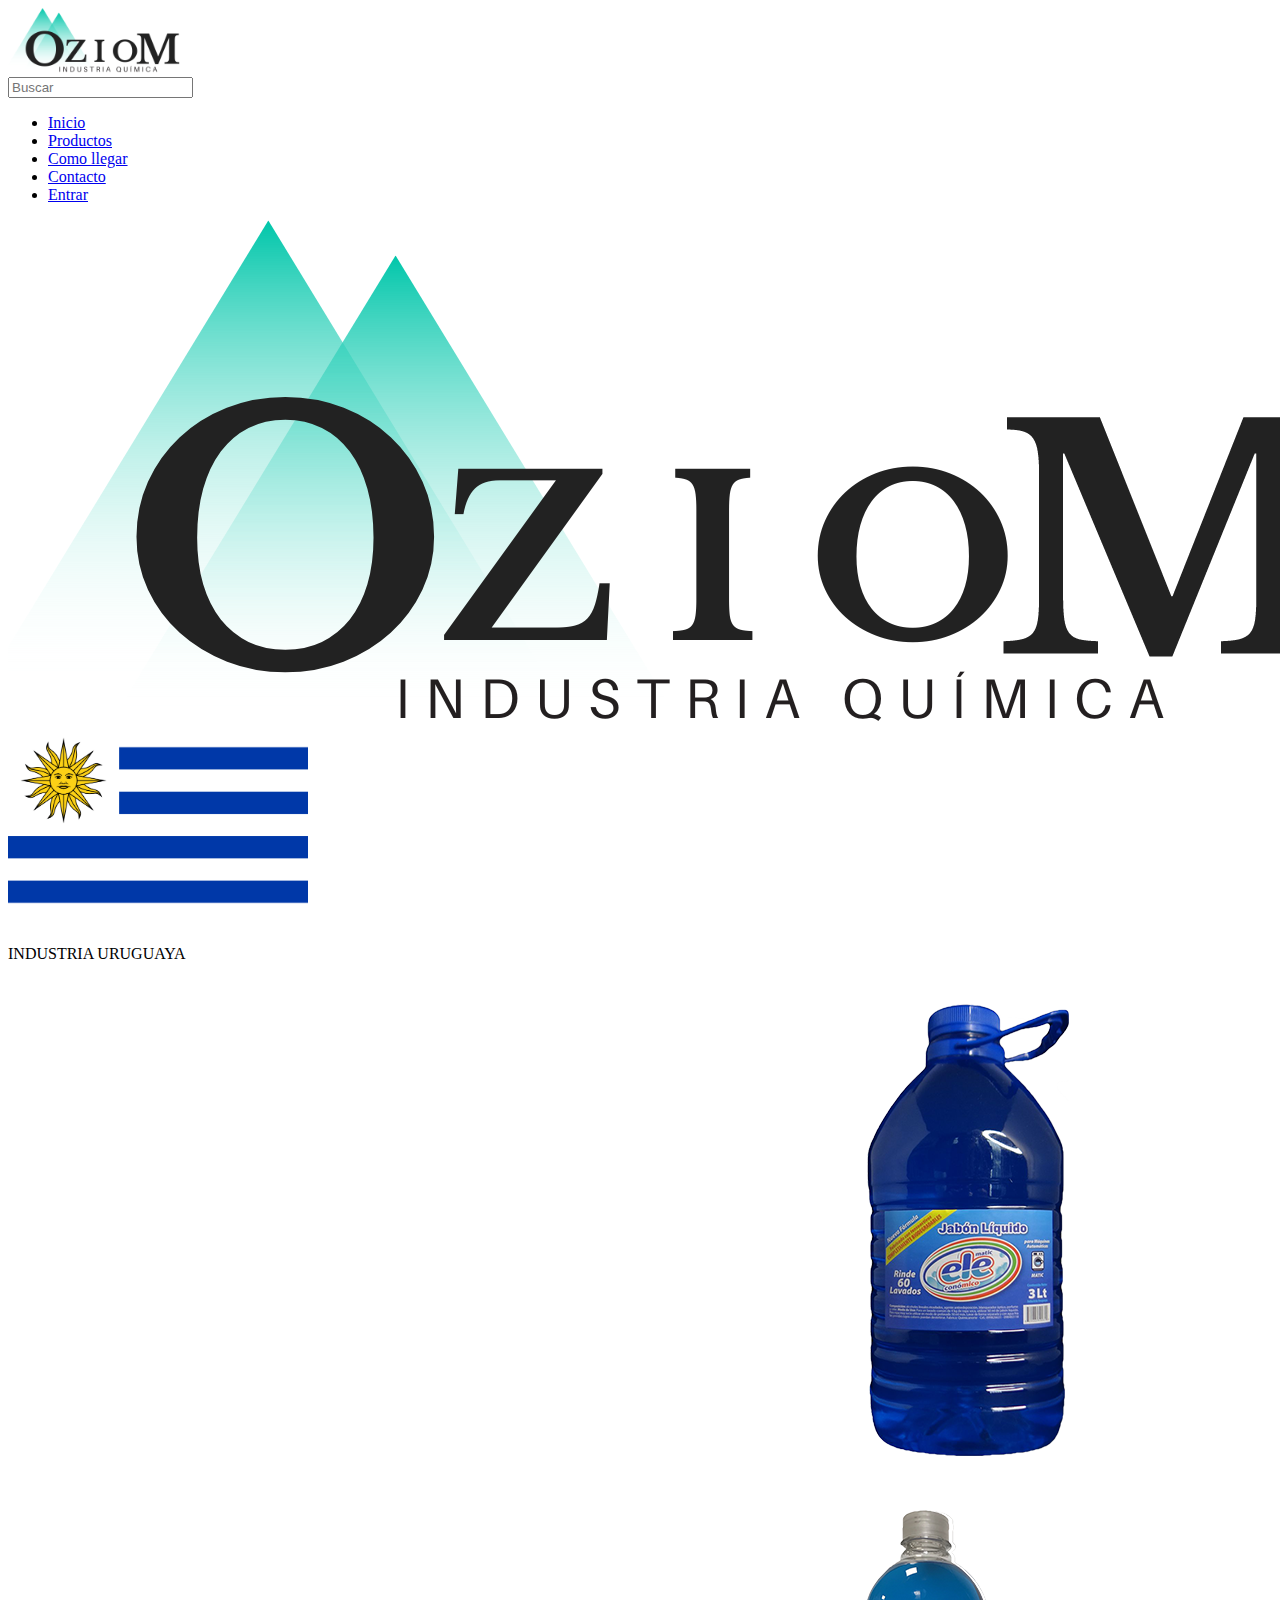
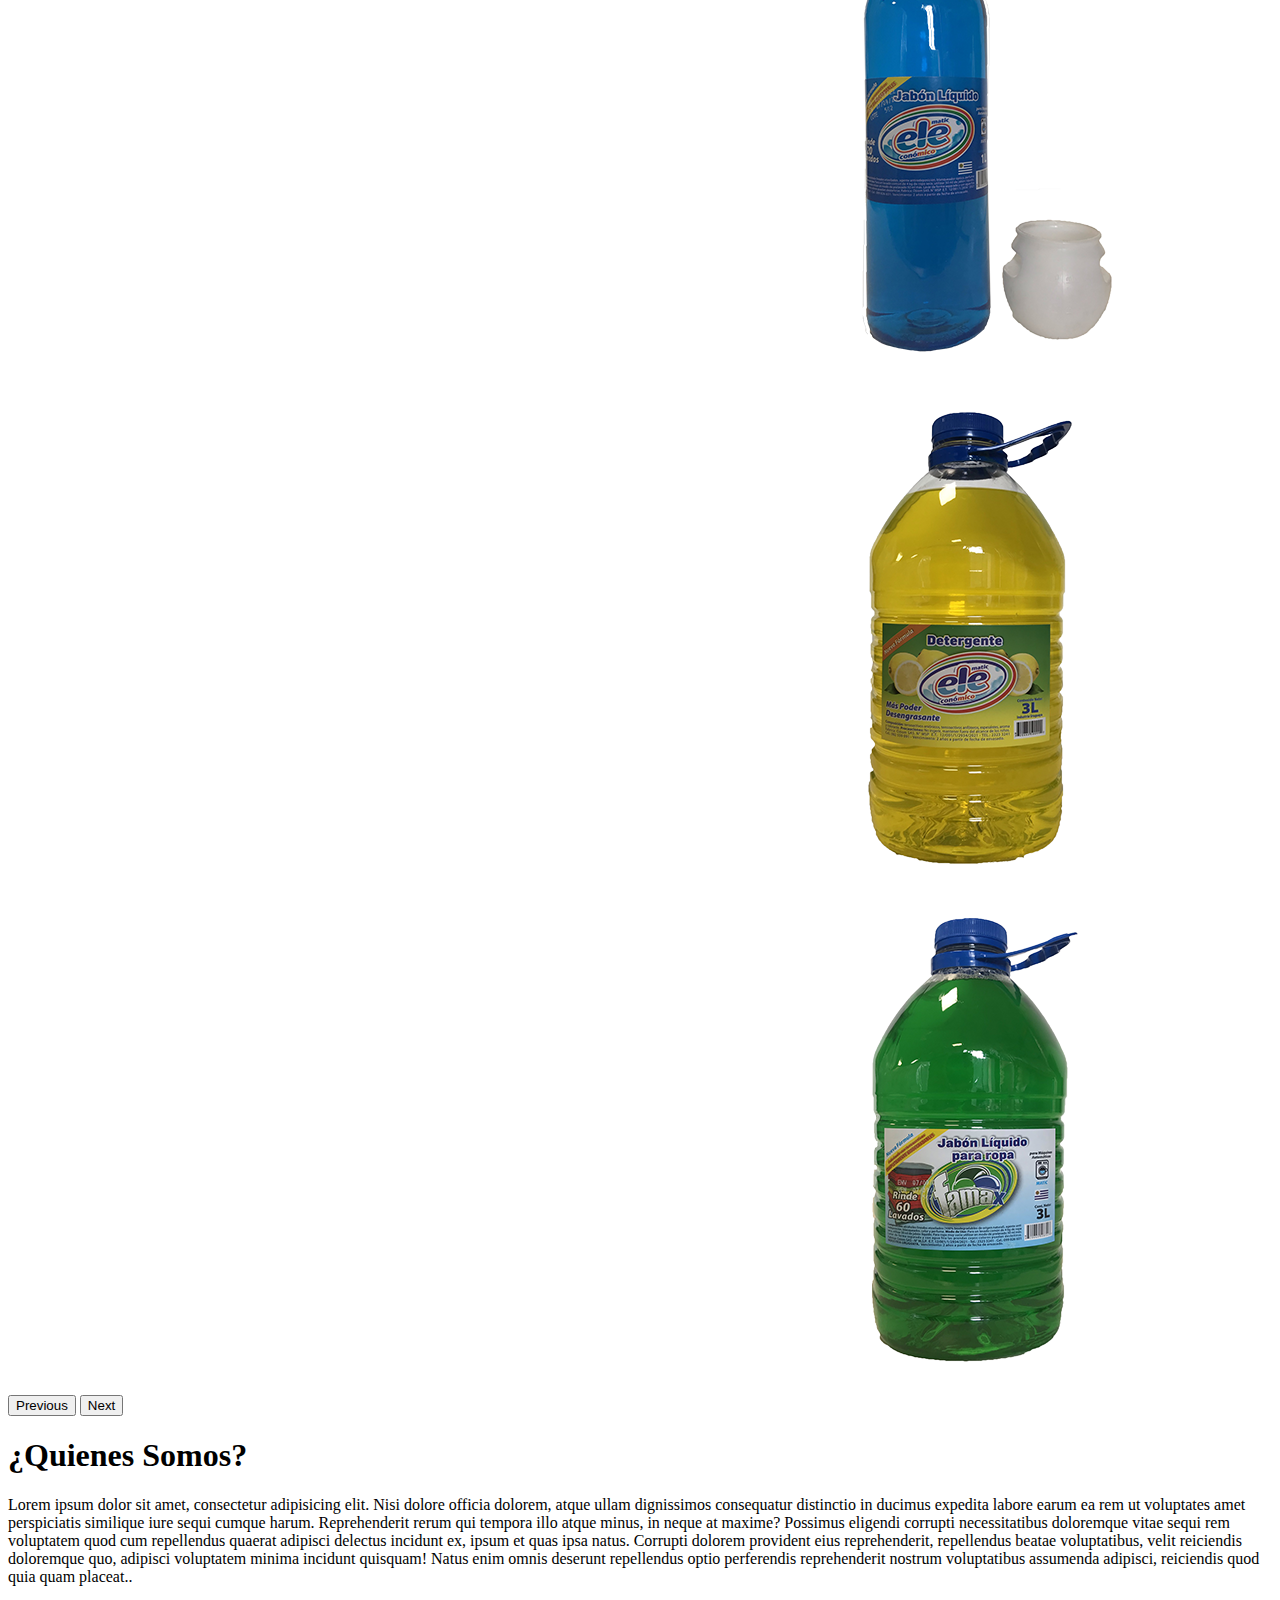
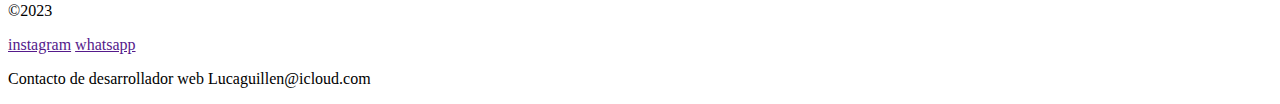
==== index.html @ 542edb9c "primer comit" ====
<!DOCTYPE html>
<html lang="en">
<head>
    <meta charset="UTF-8">
    <meta http-equiv="X-UA-Compatible" content="IE=edge">
    <meta name="viewport" content="width=device-width, initial-scale=1.0"> 
    <link rel="shortcut icon" href="./img/favicon.ico" type="image/x-icon">
    <link rel="preconnect" href="https://fonts.googleapis.com">
    <link rel="preconnect" href="https://fonts.gstatic.com" crossorigin>
    <link href="https://fonts.googleapis.com/css2?family=Lato:wght@300;700&display=swap" rel="stylesheet">
    <link href="https://cdn.jsdelivr.net/npm/bootstrap@5.3.0-alpha1/dist/css/bootstrap.min.css" rel="stylesheet" integrity="sha384-GLhlTQ8iRABdZLl6O3oVMWSktQOp6b7In1Zl3/Jr59b6EGGoI1aFkw7cmDA6j6gD" crossorigin="anonymous">
    <link rel="stylesheet" href="./css/Style.css">
    <title>OzioM</title> 
</head>
<body>
    
    <!-- HEADER -->
    <header class="header">
            
        <div class="logo"> 
            <a href="./index.html">
                <img class="logo__img" src="./img/logo_oziom_grande.png" alt="Logo principal" width="200" height="auto">
            </a>
        </div>

        <div class="header__barra">
            <input type="text" placeholder="Buscar">
        </div>
        
        <nav class="header__menu">
            <ul class="menu">
                <li><a class="menu__item" href="./index.html">Inicio</a></li>
                <li><a class="menu__item" href="./paginas/productos.html">Productos</a></li>
                <li><a class="menu__item" href="./paginas/como_llegar.html">Como llegar</a></li>
                <li><a class="menu__item" href="./paginas/contacto.html">Contacto</a></li>
                <li><a class="menu__item" href="./paginas/entrar.html">Entrar</a></li>
            </ul>
        </nav>
        
    </header>

    <!-- LOGO CENTRO DE PAGINA -->

    <section class="centro"> 

        <div class="centro__contenedor">
            <img class="centro__img" src="./img/logopaginaprincipal.png" alt="Logo grande centro">
        </div>

    </section>

    <!-- INDUSTRIA URUGUAYA -->

    <section class="sectionIndex">

        <div class="industria">
            <img class="industria__img" src="./img/bandera_Uruguay.png" alt="bandera de uruguay" height="200" width="auto">
            <p class="industria__text" >INDUSTRIA URUGUAYA</p>
        </div>

    </section>

    <!-- CARRUSEL -->

    <div id="carouselExampleFade" class="sectionProductos carousel slide carousel-dark">
        <div class="carousel-inner">
        <div class="carousel-item active">
            <img src="./img/ele_carrusell.png" class="d-block w-100" alt="...">
        </div>
        <div class="carousel-item">
            <img src="./img/ele_liquido1_carrusell.png" class="d-block w-100" alt="...">
        </div>
        <div class="carousel-item">
            <img src="./img/ele_deter3_carrusell.png" class="d-block w-100" alt="...">
        </div>
        <div class="carousel-item">
            <img src="./img/famax_liquido3_carrusell.png" class="d-block w-100" alt="...">
        </div>
        </div>
        <button class="carousel-control-prev" type="button" data-bs-target="#carouselExampleFade" data-bs-slide="prev">
        <span class="carousel-control-prev-icon" aria-hidden="true"></span>
        <span class="visually-hidden">Previous</span>
        </button>
        <button class="carousel-control-next" type="button" data-bs-target="#carouselExampleFade" data-bs-slide="next">
        <span class="carousel-control-next-icon" aria-hidden="true"></span>
        <span class="visually-hidden">Next</span>
        </button>
    </div>

    <!-- QUIENES SOMOS -->

    <main class="main"> 
        
        <div class="quienes">
            <H1 class="quienes__titulo">¿Quienes Somos?</H1>
            <p class="quienes__texto">Lorem ipsum dolor sit amet, consectetur adipisicing elit. Nisi dolore officia dolorem, atque ullam dignissimos consequatur distinctio in ducimus expedita labore earum ea rem ut voluptates amet perspiciatis similique iure sequi cumque harum. Reprehenderit rerum qui tempora illo atque minus, in neque at maxime? Possimus eligendi corrupti necessitatibus doloremque vitae sequi rem voluptatem quod cum repellendus quaerat adipisci delectus incidunt ex, ipsum et quas ipsa natus. Corrupti dolorem provident eius reprehenderit, repellendus beatae voluptatibus, velit reiciendis doloremque quo, adipisci voluptatem minima incidunt quisquam! Natus enim omnis deserunt repellendus optio perferendis reprehenderit nostrum voluptatibus assumenda adipisci, reiciendis quod quia quam placeat..</p>
        </div>
        

    </main>

    <!-- FOOTER -->
        
    <footer class="footer" >
        
        <P class="footer__copy">&COPY;2023</P>
        
        <div class="footer__iconos">
            <a class="footer__redes" href="">instagram</a>
            <a class="footer__redes" href="">whatsapp</a>
        </div>
        
        <div class="footer__creditos">
            <p class="footer__creditostexto">Contacto de desarrollador web Lucaguillen@icloud.com</p>
        </div>
        
    </footer>       

    
    <script src="https://cdn.jsdelivr.net/npm/@popperjs/core@2.11.6/dist/umd/popper.min.js" integrity="sha384-oBqDVmMz9ATKxIep9tiCxS/Z9fNfEXiDAYTujMAeBAsjFuCZSmKbSSUnQlmh/jp3" crossorigin="anonymous"></script>
    <script src="https://cdn.jsdelivr.net/npm/bootstrap@5.3.0-alpha1/dist/js/bootstrap.min.js" integrity="sha384-mQ93GR66B00ZXjt0YO5KlohRA5SY2XofN4zfuZxLkoj1gXtW8ANNCe9d5Y3eG5eD" crossorigin="anonymous"></script>
</body>
</html>
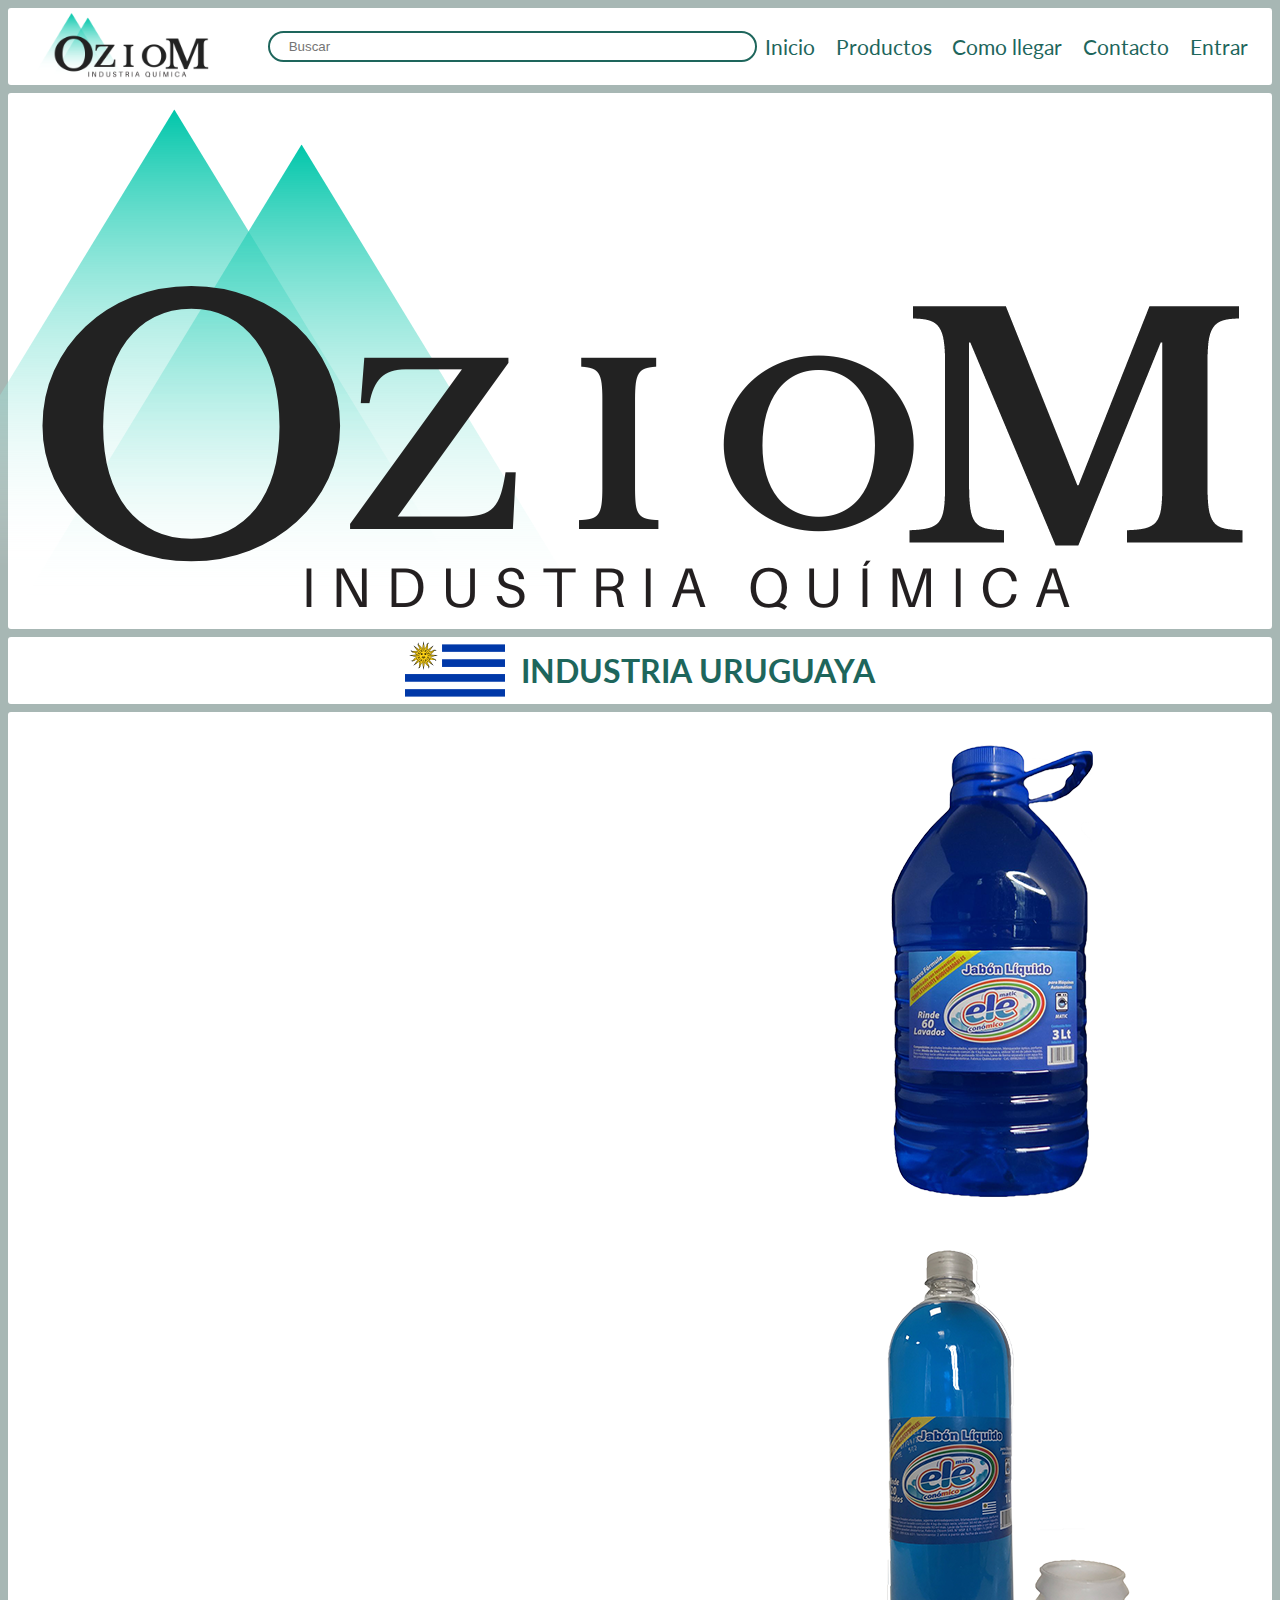
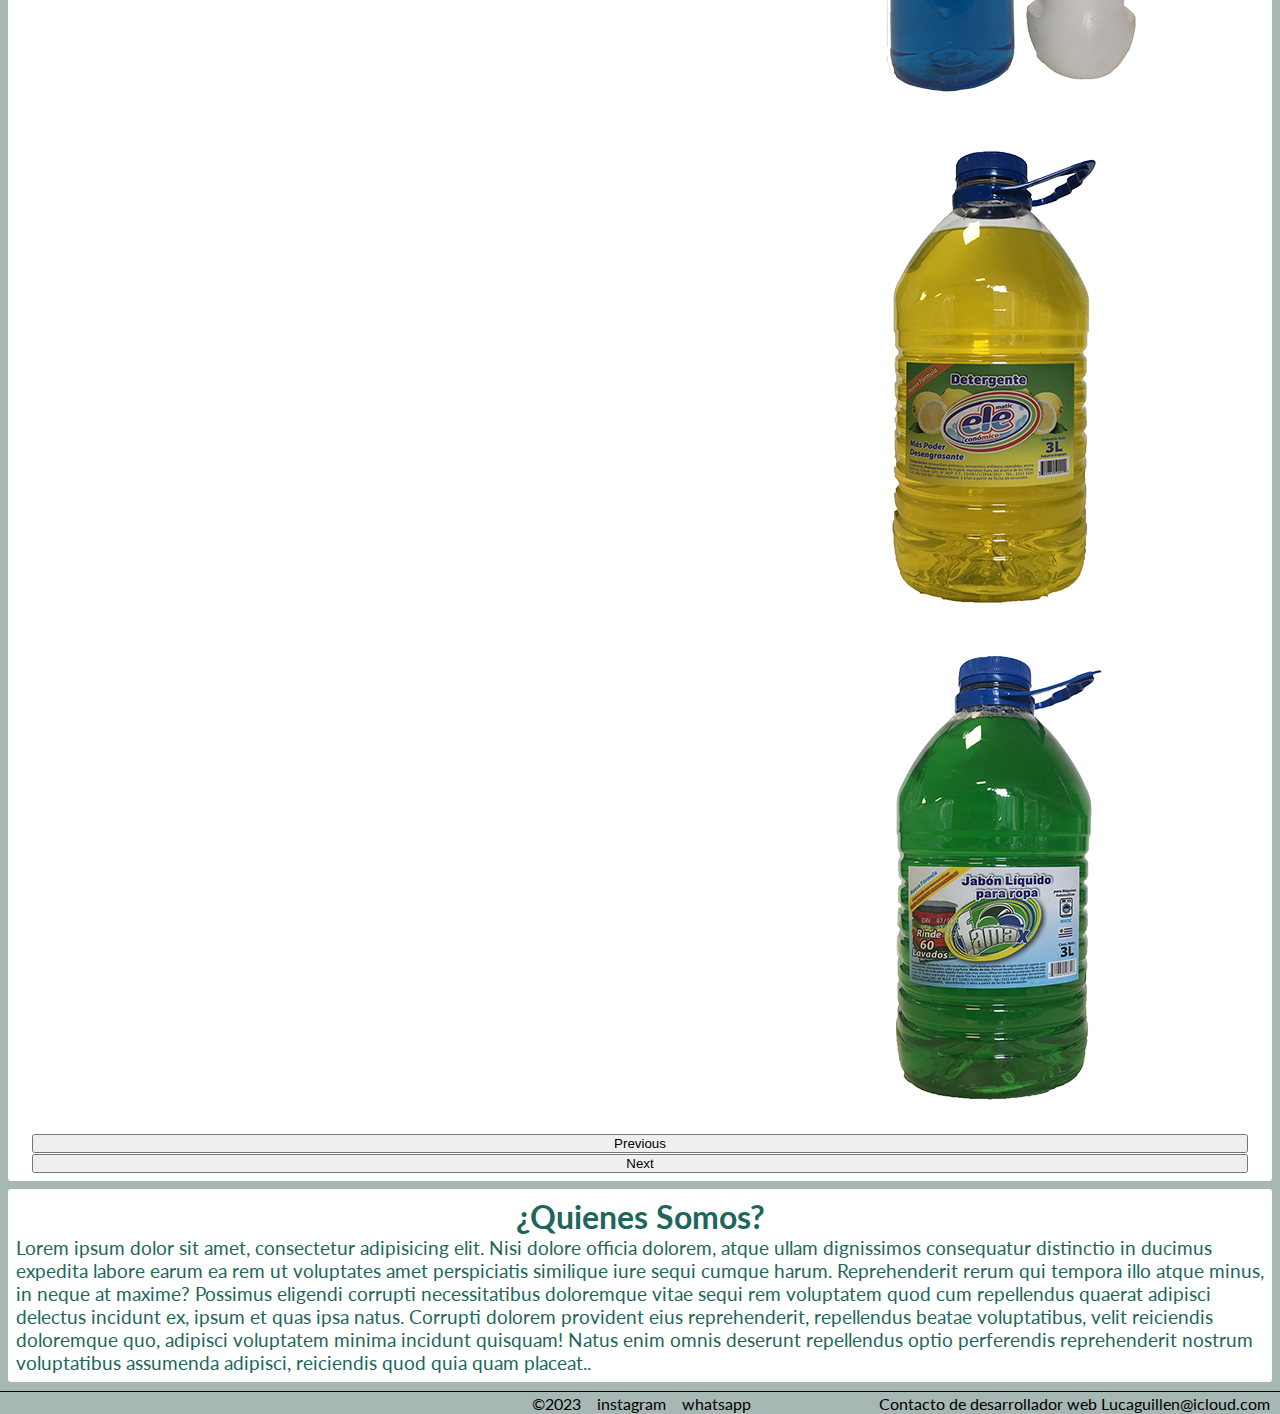
==== commit 15298cd4: "pase estilos a anidacion en scss" ====
--- a/index.html
+++ b/index.html
@@ -9,7 +9,7 @@
     <link rel="preconnect" href="https://fonts.gstatic.com" crossorigin>
     <link href="https://fonts.googleapis.com/css2?family=Lato:wght@300;700&display=swap" rel="stylesheet">
     <link href="https://cdn.jsdelivr.net/npm/bootstrap@5.3.0-alpha1/dist/css/bootstrap.min.css" rel="stylesheet" integrity="sha384-GLhlTQ8iRABdZLl6O3oVMWSktQOp6b7In1Zl3/Jr59b6EGGoI1aFkw7cmDA6j6gD" crossorigin="anonymous">
-    <link rel="stylesheet" href="./css/Style.css">
+    <link rel="stylesheet" href="./sass/main.css">
     <title>OzioM</title> 
 </head>
 <body>
--- a/sass/main.css
+++ b/sass/main.css
@@ -0,0 +1,266 @@
+/* CENTRO DE PAGINA */
+.centro {
+  display: flex;
+  justify-content: center;
+  margin: 0em 0.5em 0.5em 0.5em;
+  padding: 1em;
+  background-color: white;
+  border-radius: 3px;
+}
+
+/* INDUSTRIA URUGUAYA */
+.industria {
+  display: flex;
+  justify-content: center;
+  align-items: center;
+  gap: 1em;
+  margin: 0em 0.5em 0.5em 0.5em;
+  border-radius: 3px;
+  background-color: white;
+}
+.industria .industria__img {
+  width: 100px;
+  height: auto;
+}
+.industria .industria__text {
+  font-size: 2em;
+  font-weight: bold;
+  color: #1e665c;
+  margin: 0;
+}
+
+/* QUIENES SOMOS */
+.quienes {
+  display: flex;
+  flex-direction: column;
+  align-items: center;
+  margin: 0.5em 0.5em 0 0.5em;
+  border-radius: 3px;
+  padding: 0.5em;
+  background-color: white;
+}
+.quienes .quienes__titulo {
+  color: #1e665c;
+  margin: 0;
+}
+.quienes .quienes__texto {
+  color: #1e665c;
+  font-size: 1.2em;
+  margin: 0;
+}
+
+.sectionContacto {
+  display: flex;
+  flex-direction: column;
+  gap: 0.1em;
+  margin: 0em 0.5em 0.5em 0.5em;
+  background-color: white;
+  border-radius: 3px;
+  padding: 0.5em 1.5em;
+  align-items: center;
+}
+.sectionContacto #botoncontacto {
+  margin-top: 0.5em;
+}
+.sectionContacto .placeholder__form input {
+  padding-left: 4%;
+  color: black;
+  width: 15em;
+  height: 2em;
+  border: 2px solid #1e665c;
+  border-radius: 3px;
+  outline: none;
+}
+
+#mapa {
+  align-items: center;
+}
+
+/* NAV PRODUCTOS */
+.sectionProductos {
+  display: flex;
+  flex-direction: column;
+  gap: 0.1em;
+  margin: 0em 0.5em 0.5em 0.5em;
+  background-color: white;
+  border-radius: 3px;
+  padding: 0.5em 1.5em;
+}
+.sectionProductos .menu #flechaAtras {
+  display: flex;
+  align-items: center;
+}
+.sectionProductos .menu #flechaAtras .bi-box-arrow-in-left {
+  color: black;
+}
+
+/* GALERIA */
+.galeriacontainer {
+  display: grid;
+  justify-items: center;
+  align-items: center;
+  grid-row-gap: 1.3em;
+  grid-template-columns: repeat(5, 1fr);
+  grid-template-rows: repeat(2, 1fr);
+}
+.galeriacontainer .card {
+  width: 18rem;
+}
+
+/* GENERALES */
+* {
+  padding: 0;
+  margin: 0;
+}
+
+body {
+  background-color: #a7b7b4;
+  font-family: "Lato", sans-serif;
+  position: relative;
+  padding-bottom: 2em;
+  min-height: 100vh;
+}
+
+/* HEADER */
+.header {
+  display: flex;
+  justify-content: space-between;
+  align-items: center;
+  padding: 0 1.5em;
+  border-radius: 3px;
+  margin: 0.5em;
+  background-color: white;
+}
+.header .logo__img {
+  padding: 0.3em 0.3em;
+}
+
+/* BARRA BUSCADORA */
+.header__barra input {
+  padding-left: 4%;
+  color: black;
+  width: 35em;
+  height: 2em;
+  border: 2px solid #1e665c;
+  border-radius: 50px;
+  outline: none;
+}
+
+/* MENU NAVEGACION */
+.menu {
+  display: flex;
+  list-style: none;
+  gap: 1em;
+  font-size: 1.3em;
+  margin: 0;
+  padding: 0;
+}
+.menu .menu__item {
+  text-decoration: none;
+  color: #1e665c;
+}
+
+.menu :hover {
+  color: black;
+}
+
+/* FOOTER */
+.footer {
+  display: flex;
+  color: black;
+  border-top: 1px solid black;
+  padding: 0.1em;
+  margin-top: 0.5em;
+  justify-content: center;
+  gap: 1em;
+  position: absolute;
+  bottom: 0;
+  width: 100%;
+  background-color: #a7b7b4;
+}
+.footer .footer__creditos {
+  position: absolute;
+  right: 1%;
+}
+.footer .footer__creditos .footer__creditostexto {
+  margin: 0;
+}
+.footer .footer__iconos {
+  display: flex;
+  gap: 1em;
+}
+.footer .footer__iconos .footer__redes {
+  text-decoration: none;
+  color: black;
+}
+.footer .footer__copy {
+  margin: 0;
+}
+
+/* BS */
+.btn-primary {
+  --bs-btn-color: #fff;
+  --bs-btn-bg: #a7b6b4;
+  --bs-btn-border-color: #a7b6b4;
+  --bs-btn-hover-color: #fff;
+  --bs-btn-hover-bg: #1e665c;
+  --bs-btn-hover-border-color: #1e665c;
+  --bs-btn-focus-shadow-rgb: 49,132,253;
+  --bs-btn-active-color: #fff;
+  --bs-btn-active-bg: #1e665c;
+  --bs-btn-active-border-color: #1e665c;
+  --bs-btn-active-shadow: inset 0 3px 5px rgba(0, 0, 0, 0.125);
+  --bs-btn-disabled-color: #fff;
+  --bs-btn-disabled-bg: #a7b6b4;
+  --bs-btn-disabled-border-color: #a7b6b4;
+}
+
+/* MEDIA QUERIES */
+/* MOBILE */
+@media only screen and (max-width: 576px) {
+  /* Estilos generales */
+  .header {
+    flex-direction: column;
+  }
+  .header__barra input {
+    width: 20em;
+  }
+  .footer__copy {
+    font-size: 8px;
+  }
+  .footer__creditostexto {
+    font-size: 8px;
+  }
+  .footer__redes {
+    font-size: 8px;
+  }
+  /* INDEX */
+  .centro__img {
+    width: 100%;
+  }
+  .industria__img {
+    width: 45px;
+  }
+  .industria__text {
+    font-size: 20px;
+  }
+  .quienes__texto {
+    font-size: 12px;
+  }
+  .quienes__titulo {
+    font-size: 30px;
+  }
+  /* PRODUCTOS */
+  .galeriacontainer {
+    grid-template-columns: repeat(2, 1fr);
+    grid-template-rows: repeat(5, 1fr);
+    grid-row-gap: 2px;
+  }
+  .galeriacontainer .card {
+    width: 16rem;
+  }
+  /* COMO LLEGAR */
+  .iframemapa {
+    width: 540px;
+  }
+}/*# sourceMappingURL=main.css.map */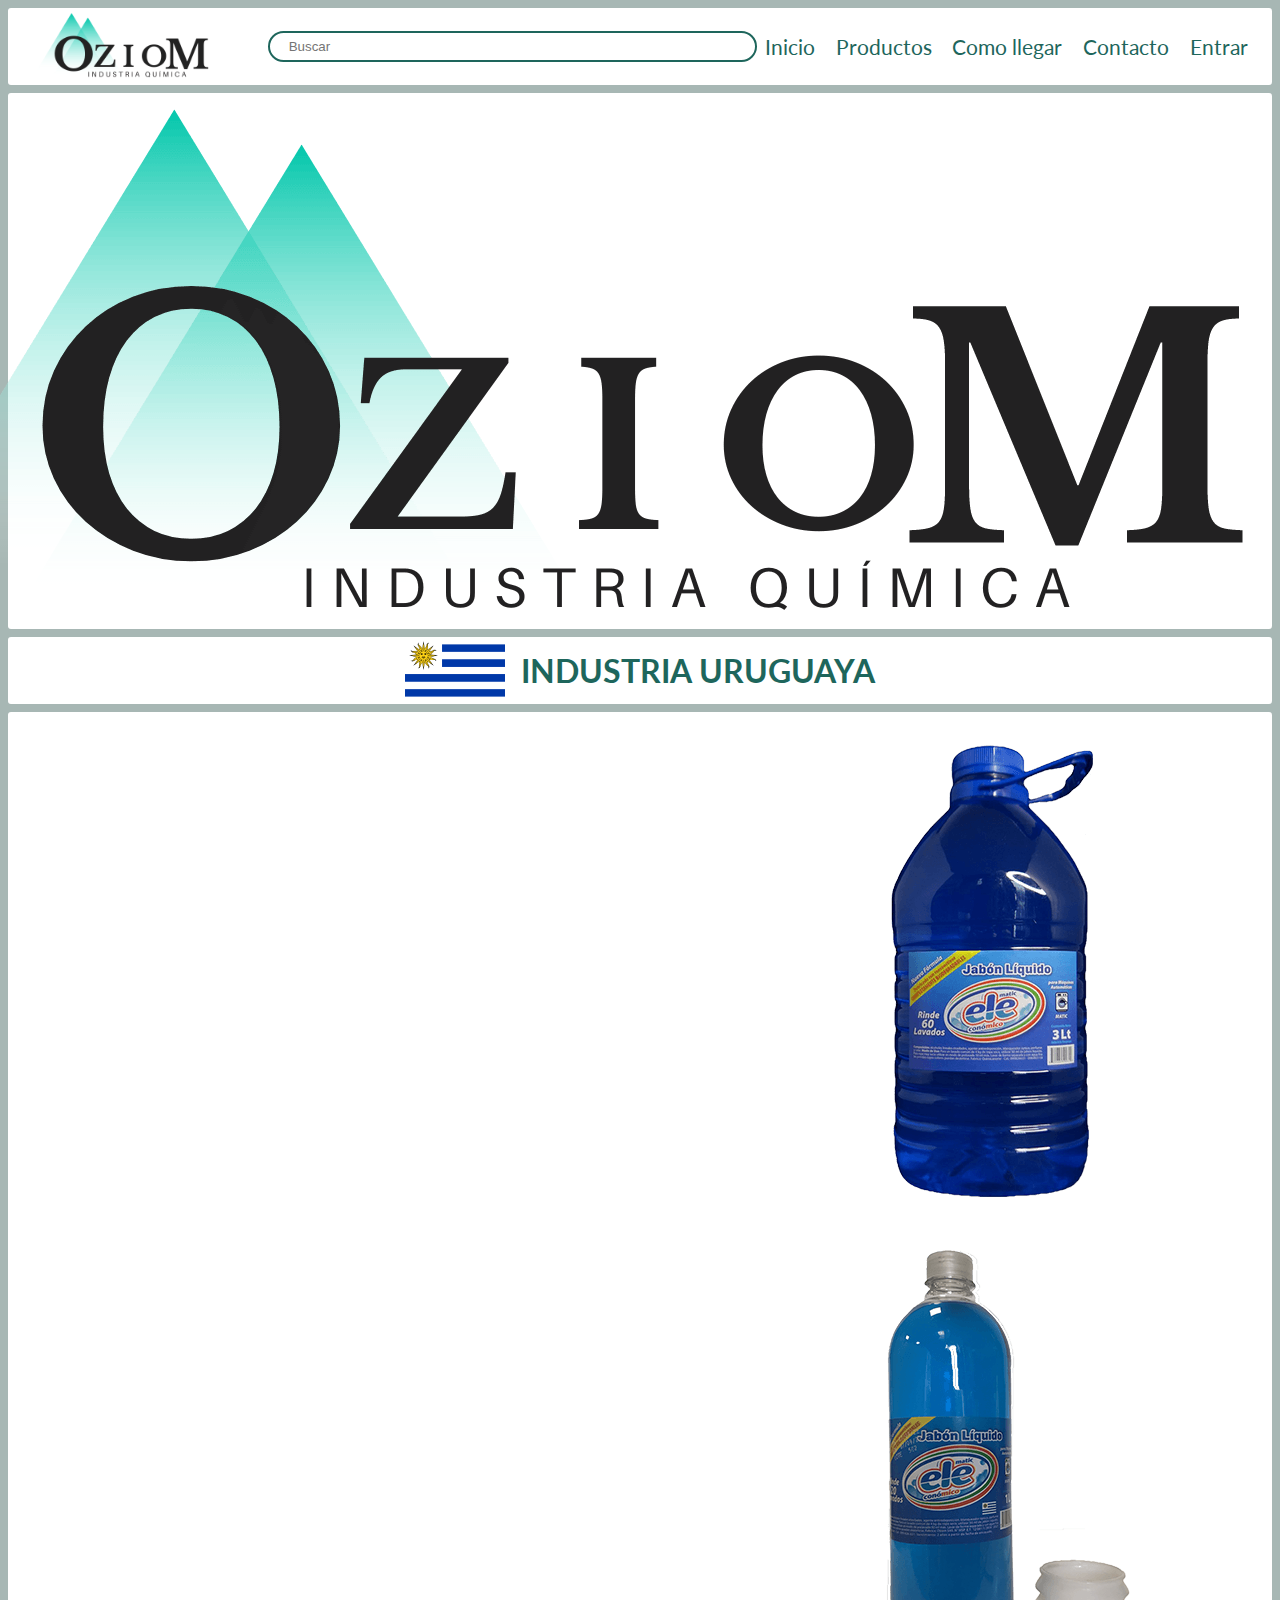
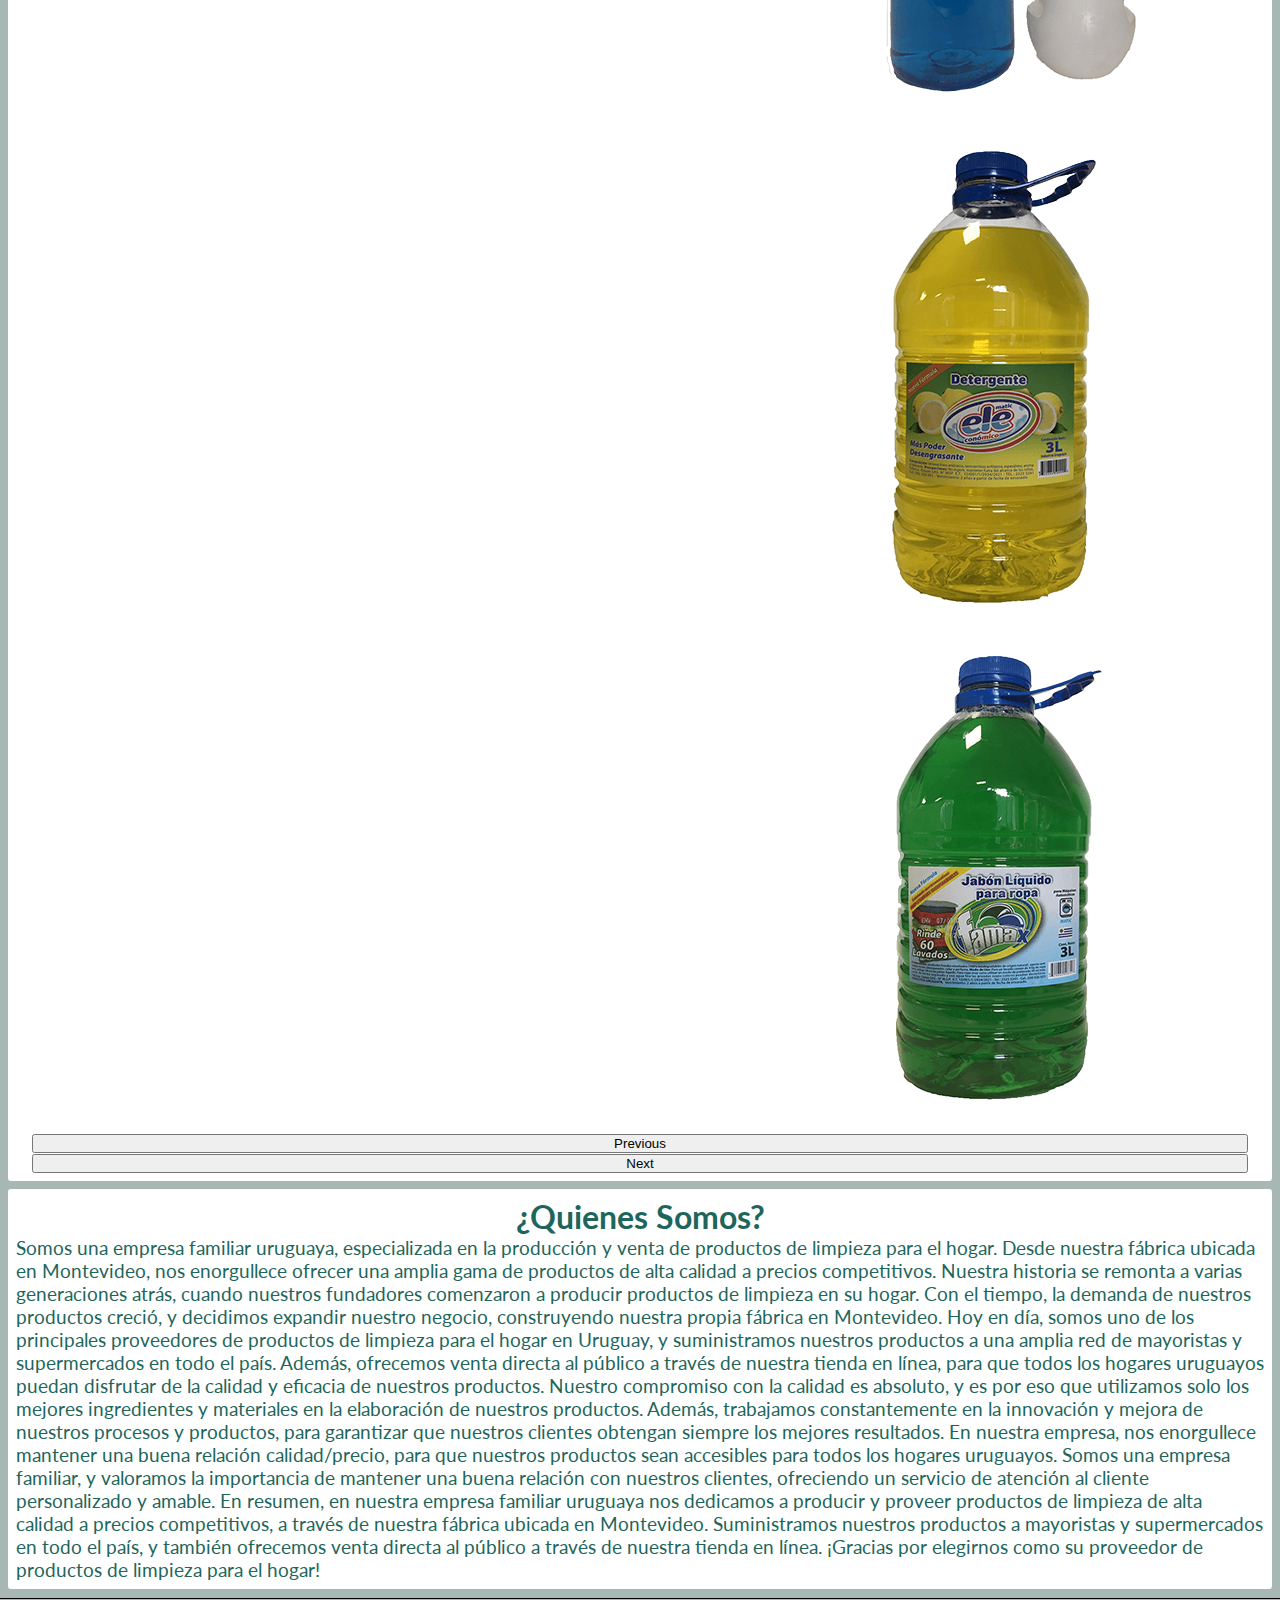
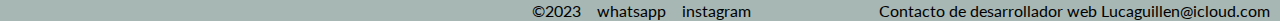
==== commit 7fd1662b: "sin lorem,keys,description,comprimir img" ====
--- a/index.html
+++ b/index.html
@@ -10,7 +10,9 @@
     <link href="https://fonts.googleapis.com/css2?family=Lato:wght@300;700&display=swap" rel="stylesheet">
     <link href="https://cdn.jsdelivr.net/npm/bootstrap@5.3.0-alpha1/dist/css/bootstrap.min.css" rel="stylesheet" integrity="sha384-GLhlTQ8iRABdZLl6O3oVMWSktQOp6b7In1Zl3/Jr59b6EGGoI1aFkw7cmDA6j6gD" crossorigin="anonymous">
     <link rel="stylesheet" href="./sass/main.css">
-    <title>OzioM</title> 
+    <title>OzioM | Tus productos de preferencia </title> 
+    <meta name="description" content="Fábrica uruguaya de productos de limpieza con distribución para todo el país y venta al público directa">
+    <meta name="keywords" content="limpieza, productos, online, uruguay, venta, reventa, precio, calidad">
 </head>
 <body>
     
@@ -65,16 +67,16 @@
     <div id="carouselExampleFade" class="sectionProductos carousel slide carousel-dark">
         <div class="carousel-inner">
         <div class="carousel-item active">
-            <img src="./img/ele_carrusell.png" class="d-block w-100" alt="...">
+            <img src="./img/ele_carrusell.png" class="d-block w-100" alt="producto ele en carrusell">
         </div>
         <div class="carousel-item">
-            <img src="./img/ele_liquido1_carrusell.png" class="d-block w-100" alt="...">
+            <img src="./img/ele_liquido1_carrusell.png" class="d-block w-100" alt="producto ele en carrusell">
         </div>
         <div class="carousel-item">
-            <img src="./img/ele_deter3_carrusell.png" class="d-block w-100" alt="...">
+            <img src="./img/ele_deter3_carrusell.png" class="d-block w-100" alt="producto ele en carrusell">
         </div>
         <div class="carousel-item">
-            <img src="./img/famax_liquido3_carrusell.png" class="d-block w-100" alt="...">
+            <img src="./img/famax_liquido3_carrusell.png" class="d-block w-100" alt="producto famax en carrusell">
         </div>
         </div>
         <button class="carousel-control-prev" type="button" data-bs-target="#carouselExampleFade" data-bs-slide="prev">
@@ -93,7 +95,18 @@
         
         <div class="quienes">
             <H1 class="quienes__titulo">¿Quienes Somos?</H1>
-            <p class="quienes__texto">Lorem ipsum dolor sit amet, consectetur adipisicing elit. Nisi dolore officia dolorem, atque ullam dignissimos consequatur distinctio in ducimus expedita labore earum ea rem ut voluptates amet perspiciatis similique iure sequi cumque harum. Reprehenderit rerum qui tempora illo atque minus, in neque at maxime? Possimus eligendi corrupti necessitatibus doloremque vitae sequi rem voluptatem quod cum repellendus quaerat adipisci delectus incidunt ex, ipsum et quas ipsa natus. Corrupti dolorem provident eius reprehenderit, repellendus beatae voluptatibus, velit reiciendis doloremque quo, adipisci voluptatem minima incidunt quisquam! Natus enim omnis deserunt repellendus optio perferendis reprehenderit nostrum voluptatibus assumenda adipisci, reiciendis quod quia quam placeat..</p>
+            <p class="quienes__texto">
+                Somos una empresa familiar uruguaya, especializada en la producción y venta de productos de limpieza para el hogar.  Desde nuestra fábrica ubicada en Montevideo, nos enorgullece ofrecer una amplia gama de productos de alta calidad a precios competitivos.
+
+                Nuestra historia se remonta a varias generaciones atrás, cuando nuestros fundadores comenzaron a producir productos de limpieza en su hogar. Con el tiempo, la demanda de nuestros productos creció, y decidimos expandir nuestro negocio, construyendo nuestra propia fábrica en Montevideo.
+                
+                Hoy en día, somos uno de los principales proveedores de productos de limpieza para el hogar en Uruguay, y suministramos nuestros productos a una amplia red de mayoristas y supermercados en todo el país. Además, ofrecemos venta directa al público a través de nuestra tienda en línea, para que todos los hogares uruguayos puedan disfrutar de la calidad y eficacia de nuestros productos.
+                
+                Nuestro compromiso con la calidad es absoluto, y es por eso que utilizamos solo los mejores ingredientes y materiales en la elaboración de nuestros productos. Además, trabajamos constantemente en la innovación y mejora de nuestros procesos y productos, para garantizar que nuestros clientes obtengan siempre los mejores resultados.
+                
+                En nuestra empresa, nos enorgullece mantener una buena relación calidad/precio, para que nuestros productos sean accesibles para todos los hogares uruguayos. Somos una empresa familiar, y valoramos la importancia de mantener una buena relación con nuestros clientes, ofreciendo un servicio de atención al cliente personalizado y amable.
+                
+                En resumen, en nuestra empresa familiar uruguaya nos dedicamos a producir y proveer productos de limpieza de alta calidad a precios competitivos, a través de nuestra fábrica ubicada en Montevideo. Suministramos nuestros productos a mayoristas y supermercados en todo el país, y también ofrecemos venta directa al público a través de nuestra tienda en línea. ¡Gracias por elegirnos como su proveedor de productos de limpieza para el hogar!</p>
         </div>
         
 
@@ -106,8 +119,9 @@
         <P class="footer__copy">&COPY;2023</P>
         
         <div class="footer__iconos">
-            <a class="footer__redes" href="">instagram</a>
-            <a class="footer__redes" href="">whatsapp</a>
+            <a class="footer__redes" href="#">whatsapp</a>
+
+            <a class="footer__redes" href="#">instagram</a>
         </div>
         
         <div class="footer__creditos">
--- a/sass/main.css
+++ b/sass/main.css
@@ -226,13 +226,13 @@
     width: 20em;
   }
   .footer__copy {
-    font-size: 8px;
+    font-size: 10px;
   }
   .footer__creditostexto {
     font-size: 8px;
   }
-  .footer__redes {
-    font-size: 8px;
+  .footer__iconos .footer__redes {
+    font-size: 10px;
   }
   /* INDEX */
   .centro__img {
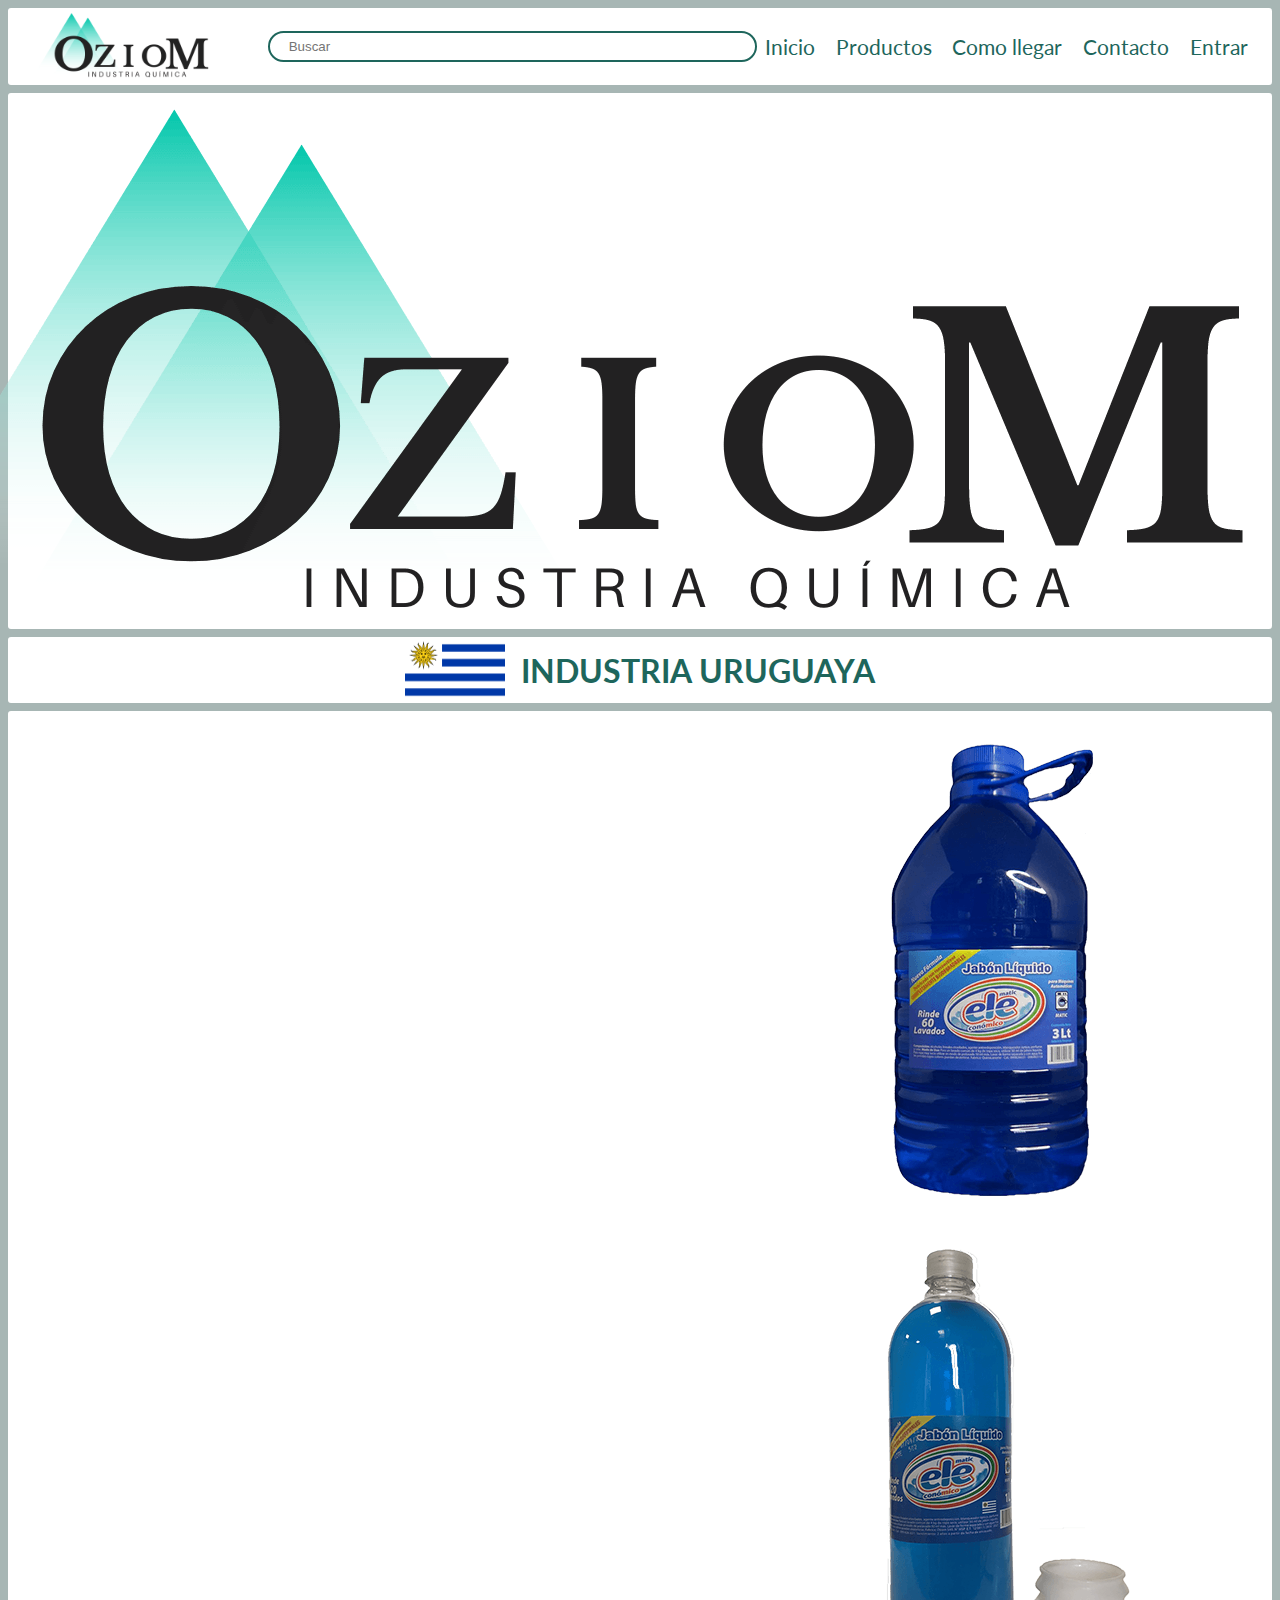
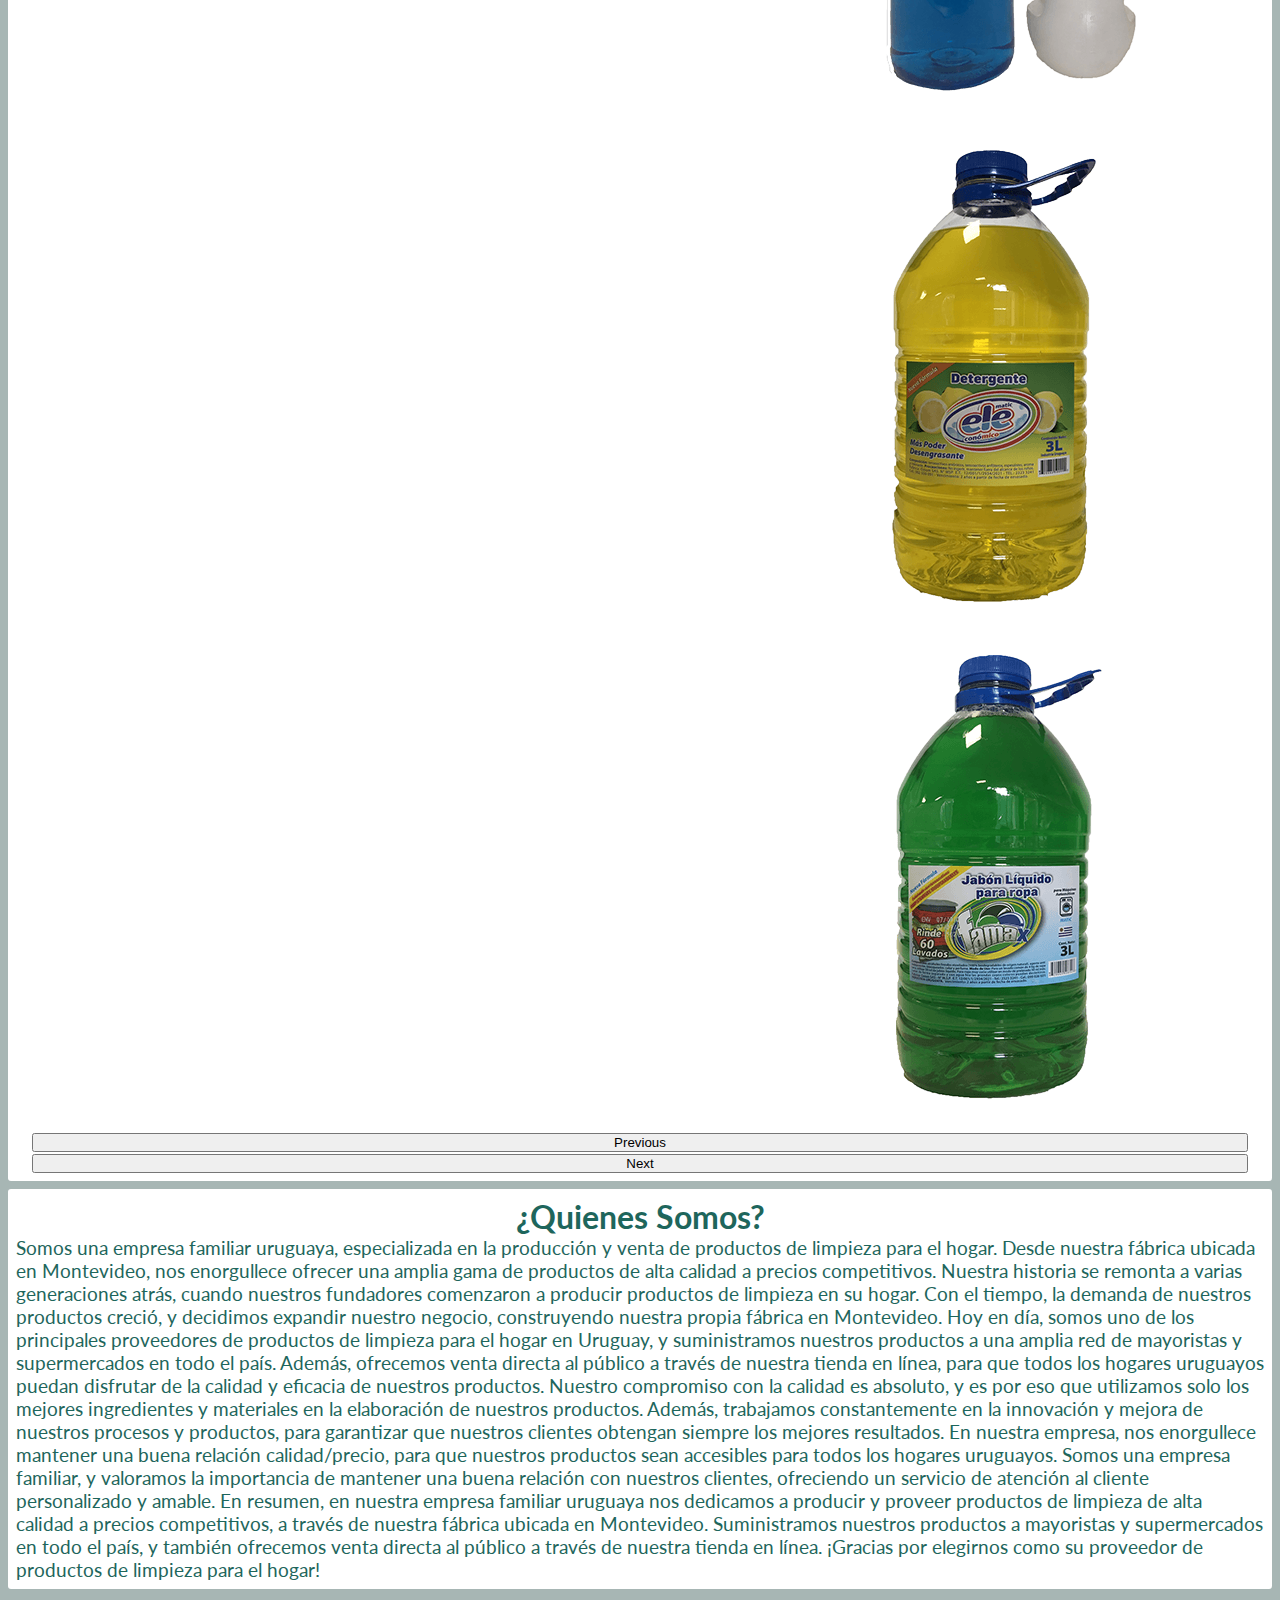
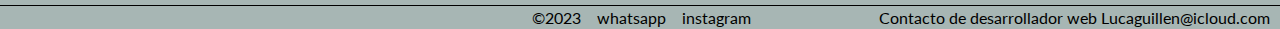
==== commit 0d781e51: "vars,mixin" ====
--- a/index.html
+++ b/index.html
@@ -10,7 +10,7 @@
     <link href="https://fonts.googleapis.com/css2?family=Lato:wght@300;700&display=swap" rel="stylesheet">
     <link href="https://cdn.jsdelivr.net/npm/bootstrap@5.3.0-alpha1/dist/css/bootstrap.min.css" rel="stylesheet" integrity="sha384-GLhlTQ8iRABdZLl6O3oVMWSktQOp6b7In1Zl3/Jr59b6EGGoI1aFkw7cmDA6j6gD" crossorigin="anonymous">
     <link rel="stylesheet" href="./sass/main.css">
-    <title>OzioM | Tus productos de preferencia </title> 
+    <title>OzioM | Tu preferencia </title> 
     <meta name="description" content="Fábrica uruguaya de productos de limpieza con distribución para todo el país y venta al público directa">
     <meta name="keywords" content="limpieza, productos, online, uruguay, venta, reventa, precio, calidad">
 </head>
@@ -56,7 +56,7 @@
     <section class="sectionIndex">
 
         <div class="industria">
-            <img class="industria__img" src="./img/bandera_Uruguay.png" alt="bandera de uruguay" height="200" width="auto">
+            <img class="industria__img" src="./img/bandera_Uruguay.png" alt="bandera de uruguay">
             <p class="industria__text" >INDUSTRIA URUGUAYA</p>
         </div>
 
--- a/sass/main.css
+++ b/sass/main.css
@@ -1,10 +1,11 @@
+/* variables */
 /* CENTRO DE PAGINA */
 .centro {
   display: flex;
   justify-content: center;
   margin: 0em 0.5em 0.5em 0.5em;
   padding: 1em;
-  background-color: white;
+  background-color: #ffffff;
   border-radius: 3px;
 }
 
@@ -16,11 +17,11 @@
   gap: 1em;
   margin: 0em 0.5em 0.5em 0.5em;
   border-radius: 3px;
-  background-color: white;
+  background-color: #ffffff;
 }
 .industria .industria__img {
   width: 100px;
-  height: auto;
+  height: 66px;
 }
 .industria .industria__text {
   font-size: 2em;
@@ -34,10 +35,10 @@
   display: flex;
   flex-direction: column;
   align-items: center;
-  margin: 0.5em 0.5em 0 0.5em;
+  margin: 0em 0.5em 0.5em 0.5em;
   border-radius: 3px;
   padding: 0.5em;
-  background-color: white;
+  background-color: #ffffff;
 }
 .quienes .quienes__titulo {
   color: #1e665c;
@@ -49,12 +50,13 @@
   margin: 0;
 }
 
+/* variables */
 .sectionContacto {
   display: flex;
   flex-direction: column;
   gap: 0.1em;
   margin: 0em 0.5em 0.5em 0.5em;
-  background-color: white;
+  background-color: #ffffff;
   border-radius: 3px;
   padding: 0.5em 1.5em;
   align-items: center;
@@ -64,7 +66,7 @@
 }
 .sectionContacto .placeholder__form input {
   padding-left: 4%;
-  color: black;
+  color: #000000;
   width: 15em;
   height: 2em;
   border: 2px solid #1e665c;
@@ -72,17 +74,19 @@
   outline: none;
 }
 
+/* variables */
 #mapa {
   align-items: center;
 }
 
+/* variables */
 /* NAV PRODUCTOS */
 .sectionProductos {
   display: flex;
   flex-direction: column;
   gap: 0.1em;
   margin: 0em 0.5em 0.5em 0.5em;
-  background-color: white;
+  background-color: #ffffff;
   border-radius: 3px;
   padding: 0.5em 1.5em;
 }
@@ -91,7 +95,7 @@
   align-items: center;
 }
 .sectionProductos .menu #flechaAtras .bi-box-arrow-in-left {
-  color: black;
+  color: #000000;
 }
 
 /* GALERIA */
@@ -107,6 +111,7 @@
   width: 18rem;
 }
 
+/* variables */
 /* GENERALES */
 * {
   padding: 0;
@@ -114,7 +119,7 @@
 }
 
 body {
-  background-color: #a7b7b4;
+  background-color: #a7b6b4;
   font-family: "Lato", sans-serif;
   position: relative;
   padding-bottom: 2em;
@@ -129,7 +134,7 @@
   padding: 0 1.5em;
   border-radius: 3px;
   margin: 0.5em;
-  background-color: white;
+  background-color: #ffffff;
 }
 .header .logo__img {
   padding: 0.3em 0.3em;
@@ -138,7 +143,7 @@
 /* BARRA BUSCADORA */
 .header__barra input {
   padding-left: 4%;
-  color: black;
+  color: #000000;
   width: 35em;
   height: 2em;
   border: 2px solid #1e665c;
@@ -161,14 +166,14 @@
 }
 
 .menu :hover {
-  color: black;
+  color: #000000;
 }
 
 /* FOOTER */
 .footer {
   display: flex;
-  color: black;
-  border-top: 1px solid black;
+  color: #000000;
+  border-top: 1px solid #000000;
   padding: 0.1em;
   margin-top: 0.5em;
   justify-content: center;
@@ -176,7 +181,7 @@
   position: absolute;
   bottom: 0;
   width: 100%;
-  background-color: #a7b7b4;
+  background-color: #a7b6b4;
 }
 .footer .footer__creditos {
   position: absolute;
@@ -191,7 +196,7 @@
 }
 .footer .footer__iconos .footer__redes {
   text-decoration: none;
-  color: black;
+  color: #000000;
 }
 .footer .footer__copy {
   margin: 0;
@@ -199,18 +204,18 @@
 
 /* BS */
 .btn-primary {
-  --bs-btn-color: #fff;
+  --bs-btn-color: #ffffff;
   --bs-btn-bg: #a7b6b4;
   --bs-btn-border-color: #a7b6b4;
-  --bs-btn-hover-color: #fff;
+  --bs-btn-hover-color: #ffffff;
   --bs-btn-hover-bg: #1e665c;
   --bs-btn-hover-border-color: #1e665c;
   --bs-btn-focus-shadow-rgb: 49,132,253;
-  --bs-btn-active-color: #fff;
+  --bs-btn-active-color: #ffffff;
   --bs-btn-active-bg: #1e665c;
   --bs-btn-active-border-color: #1e665c;
   --bs-btn-active-shadow: inset 0 3px 5px rgba(0, 0, 0, 0.125);
-  --bs-btn-disabled-color: #fff;
+  --bs-btn-disabled-color: #ffffff;
   --bs-btn-disabled-bg: #a7b6b4;
   --bs-btn-disabled-border-color: #a7b6b4;
 }
@@ -238,10 +243,11 @@
   .centro__img {
     width: 100%;
   }
-  .industria__img {
+  .industria .industria__img {
     width: 45px;
-  }
-  .industria__text {
+    height: 30px;
+  }
+  .industria .industria__text {
     font-size: 20px;
   }
   .quienes__texto {
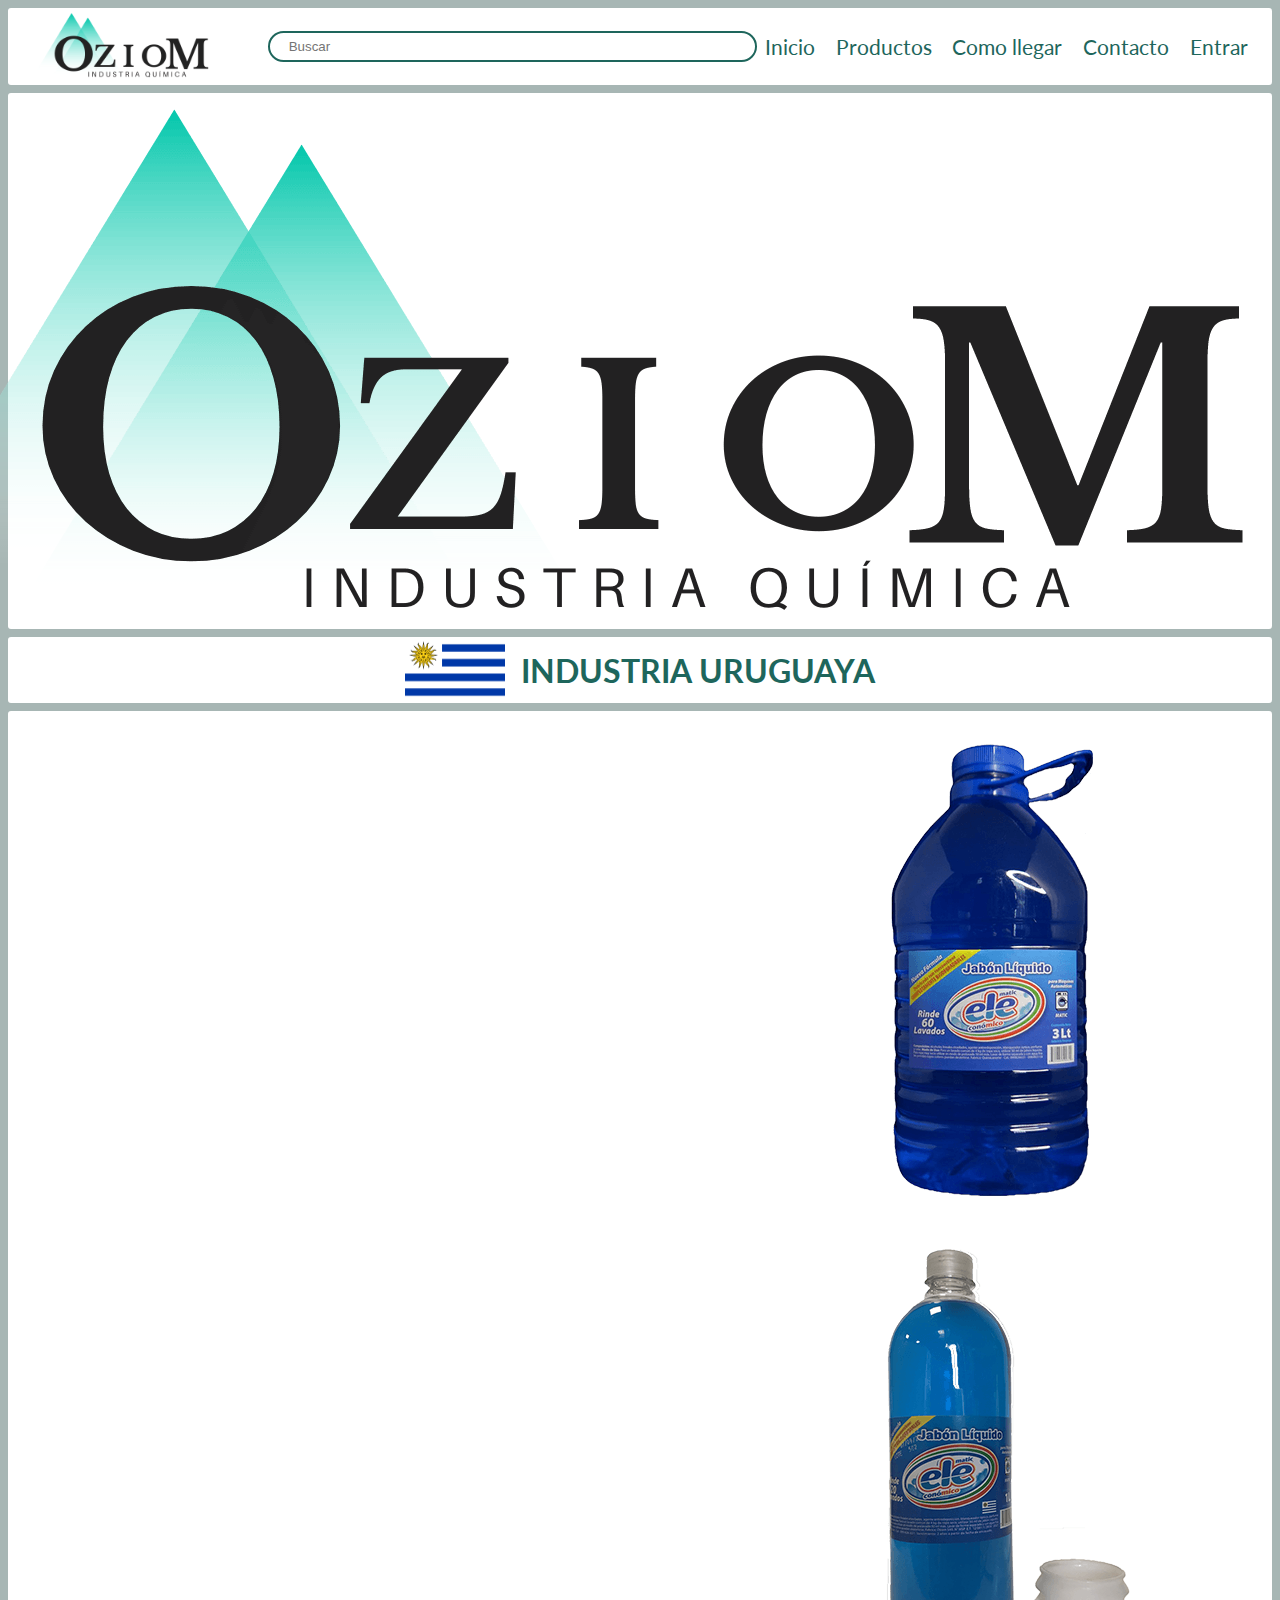
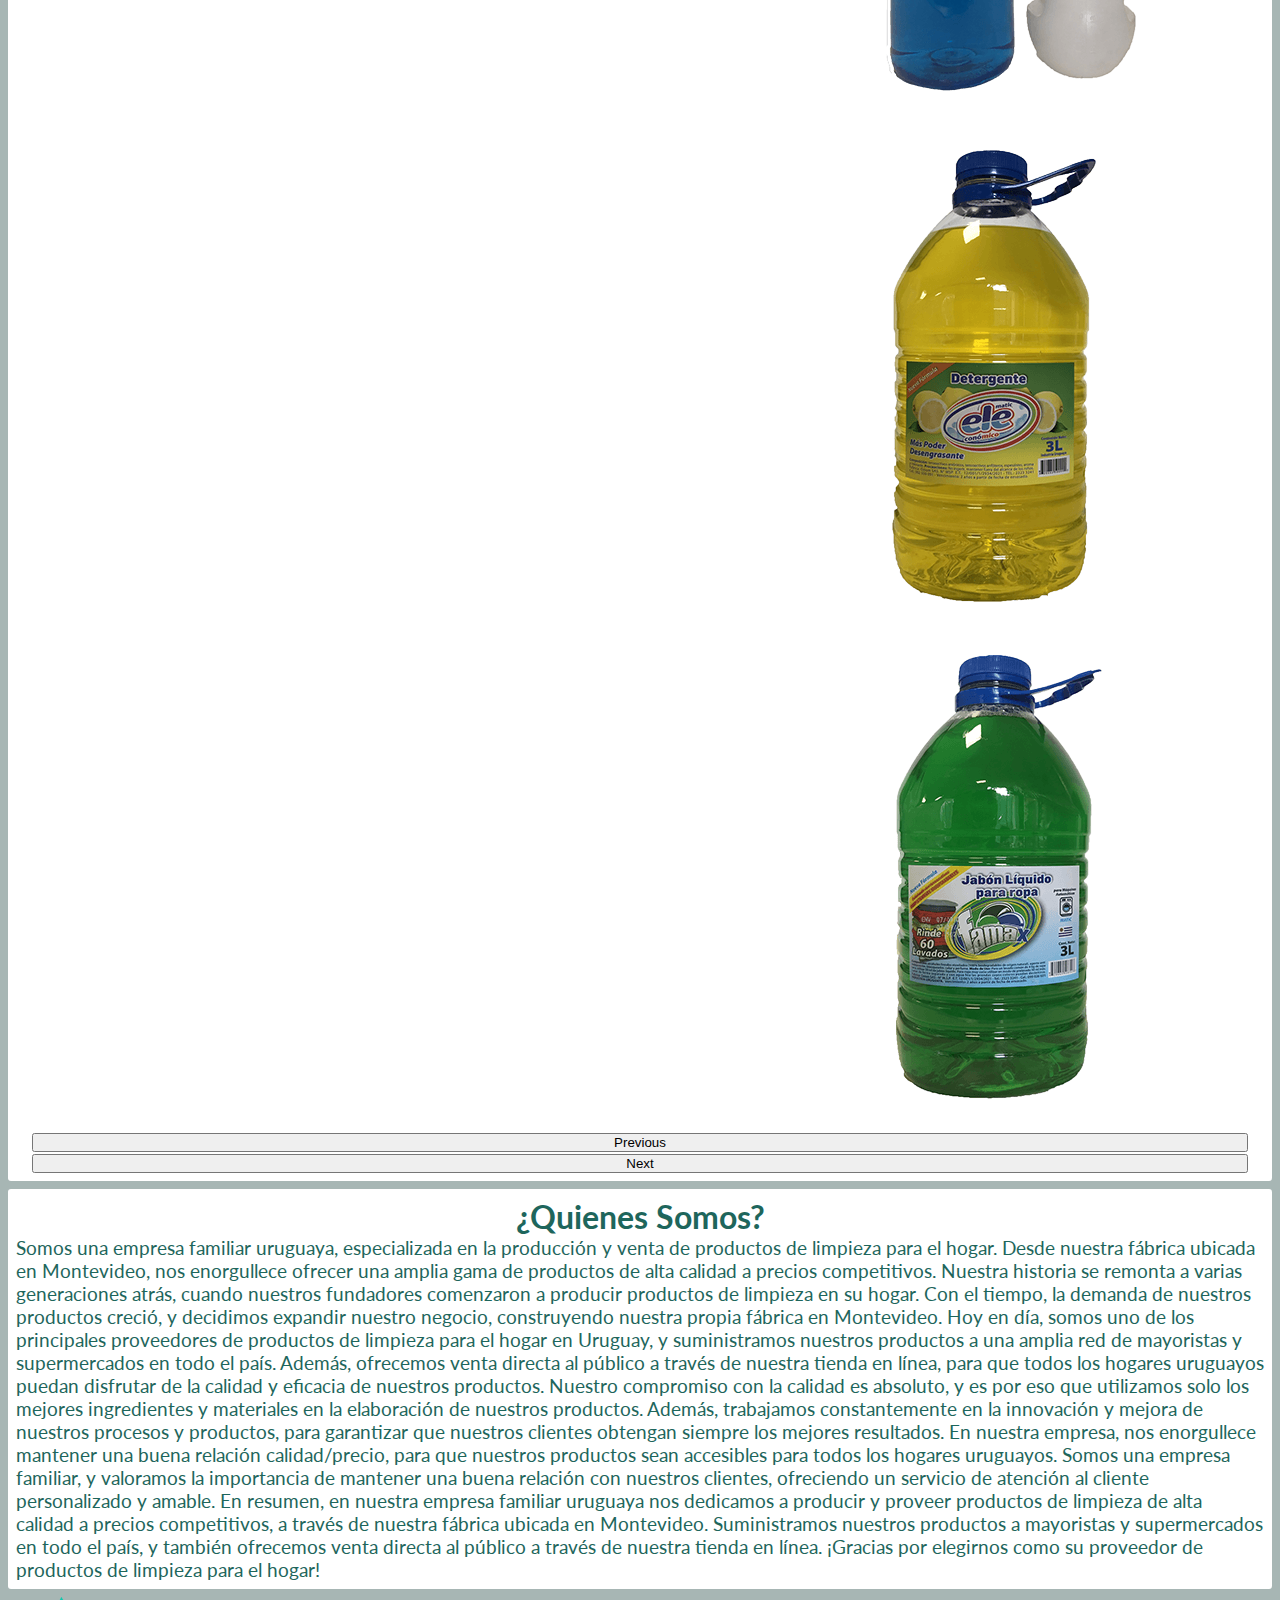
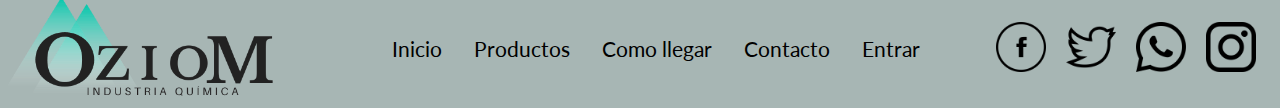
==== commit 2b0adc53: "nuevo footer,animaciones,modal,enters,responsive" ====
--- a/index.html
+++ b/index.html
@@ -4,6 +4,7 @@
     <meta charset="UTF-8">
     <meta http-equiv="X-UA-Compatible" content="IE=edge">
     <meta name="viewport" content="width=device-width, initial-scale=1.0"> 
+    <link rel="stylesheet" href="https://cdnjs.cloudflare.com/ajax/libs/animate.css/4.1.1/animate.min.css"/>
     <link rel="shortcut icon" href="./img/favicon.ico" type="image/x-icon">
     <link rel="preconnect" href="https://fonts.googleapis.com">
     <link rel="preconnect" href="https://fonts.gstatic.com" crossorigin>
@@ -15,20 +16,16 @@
     <meta name="keywords" content="limpieza, productos, online, uruguay, venta, reventa, precio, calidad">
 </head>
 <body>
-    
-    <!-- HEADER -->
-    <header class="header">
-            
+        <!-- HEADER -->
+    <header class="header">            
         <div class="logo"> 
             <a href="./index.html">
                 <img class="logo__img" src="./img/logo_oziom_grande.png" alt="Logo principal" width="200" height="auto">
             </a>
         </div>
-
         <div class="header__barra">
             <input type="text" placeholder="Buscar">
-        </div>
-        
+        </div>        
         <nav class="header__menu">
             <ul class="menu">
                 <li><a class="menu__item" href="./index.html">Inicio</a></li>
@@ -37,33 +34,22 @@
                 <li><a class="menu__item" href="./paginas/contacto.html">Contacto</a></li>
                 <li><a class="menu__item" href="./paginas/entrar.html">Entrar</a></li>
             </ul>
-        </nav>
-        
+        </nav>       
     </header>
-
     <!-- LOGO CENTRO DE PAGINA -->
-
     <section class="centro"> 
-
         <div class="centro__contenedor">
             <img class="centro__img" src="./img/logopaginaprincipal.png" alt="Logo grande centro">
         </div>
-
     </section>
-
     <!-- INDUSTRIA URUGUAYA -->
-
     <section class="sectionIndex">
-
-        <div class="industria">
-            <img class="industria__img" src="./img/bandera_Uruguay.png" alt="bandera de uruguay">
+        <div class="industria  animate__animated animate__backInRight">
+            <img class="industria__img " src="./img/bandera_Uruguay.png" alt="bandera de uruguay">
             <p class="industria__text" >INDUSTRIA URUGUAYA</p>
         </div>
-
     </section>
-
     <!-- CARRUSEL -->
-
     <div id="carouselExampleFade" class="sectionProductos carousel slide carousel-dark">
         <div class="carousel-inner">
         <div class="carousel-item active">
@@ -88,13 +74,10 @@
         <span class="visually-hidden">Next</span>
         </button>
     </div>
-
     <!-- QUIENES SOMOS -->
-
-    <main class="main"> 
-        
+    <main class="main">        
         <div class="quienes">
-            <H1 class="quienes__titulo">¿Quienes Somos?</H1>
+            <h1 class="quienes__titulo">¿Quienes Somos?</h1>
             <p class="quienes__texto">
                 Somos una empresa familiar uruguaya, especializada en la producción y venta de productos de limpieza para el hogar.  Desde nuestra fábrica ubicada en Montevideo, nos enorgullece ofrecer una amplia gama de productos de alta calidad a precios competitivos.
 
@@ -107,30 +90,39 @@
                 En nuestra empresa, nos enorgullece mantener una buena relación calidad/precio, para que nuestros productos sean accesibles para todos los hogares uruguayos. Somos una empresa familiar, y valoramos la importancia de mantener una buena relación con nuestros clientes, ofreciendo un servicio de atención al cliente personalizado y amable.
                 
                 En resumen, en nuestra empresa familiar uruguaya nos dedicamos a producir y proveer productos de limpieza de alta calidad a precios competitivos, a través de nuestra fábrica ubicada en Montevideo. Suministramos nuestros productos a mayoristas y supermercados en todo el país, y también ofrecemos venta directa al público a través de nuestra tienda en línea. ¡Gracias por elegirnos como su proveedor de productos de limpieza para el hogar!</p>
+        </div>       
+    </main>
+    <!-- FOOTER -->
+    <footer class="footer">
+        <div class="logo__footer">
+            <a href="./index.html">
+                <img src="./img/logo_oziom_grande.png" alt="Logo en">
+            </a>
         </div>
-        
-
-    </main>
-
-    <!-- FOOTER -->
-        
-    <footer class="footer" >
-        
-        <P class="footer__copy">&COPY;2023</P>
-        
-        <div class="footer__iconos">
-            <a class="footer__redes" href="#">whatsapp</a>
-
-            <a class="footer__redes" href="#">instagram</a>
+        <nav>
+            <ul class="footer__menu">
+                <li><a class="menu__item" href="./index.html">Inicio</a></li>
+                <li><a class="menu__item" href="./paginas/productos.html">Productos</a></li>
+                <li><a class="menu__item" href="./paginas/como_llegar.html">Como llegar</a></li>
+                <li><a class="menu__item" href="./paginas/contacto.html">Contacto</a></li>
+                <li><a class="menu__item" href="./paginas/entrar.html">Entrar</a></li>
+            </ul>
+        </nav>
+        <div class="footer__redes">
+            <a href="#">
+                <img src="./img/logo__facebook.png" alt="ir a facebook">
+            </a>
+            <a href="#">
+                <img src="./img/logo__twitter.png" alt="ir a twitter">
+            </a>
+            <a href="#">
+                <img src="./img/logo__whatsapp.png" alt="ir a whatsapp">
+            </a>
+            <a href="#">
+                <img src="./img/logo__instagram.png" alt="ir a instagram">
+            </a>
         </div>
-        
-        <div class="footer__creditos">
-            <p class="footer__creditostexto">Contacto de desarrollador web Lucaguillen@icloud.com</p>
-        </div>
-        
-    </footer>       
-
-    
+    </footer>  
     <script src="https://cdn.jsdelivr.net/npm/@popperjs/core@2.11.6/dist/umd/popper.min.js" integrity="sha384-oBqDVmMz9ATKxIep9tiCxS/Z9fNfEXiDAYTujMAeBAsjFuCZSmKbSSUnQlmh/jp3" crossorigin="anonymous"></script>
     <script src="https://cdn.jsdelivr.net/npm/bootstrap@5.3.0-alpha1/dist/js/bootstrap.min.js" integrity="sha384-mQ93GR66B00ZXjt0YO5KlohRA5SY2XofN4zfuZxLkoj1gXtW8ANNCe9d5Y3eG5eD" crossorigin="anonymous"></script>
 </body>
--- a/sass/main.css
+++ b/sass/main.css
@@ -78,6 +78,10 @@
 #mapa {
   align-items: center;
 }
+#mapa .iframemapa {
+  width: 100%;
+  height: 550px;
+}
 
 /* variables */
 /* NAV PRODUCTOS */
@@ -89,6 +93,25 @@
   background-color: #ffffff;
   border-radius: 3px;
   padding: 0.5em 1.5em;
+}
+.sectionProductos .divh1modal {
+  display: flex;
+  flex-direction: row;
+  justify-content: space-between;
+}
+.sectionProductos .divh1modal .btn {
+  --bs-btn-font-size: 1.5rem;
+  --bs-btn-bg: #1e665c;
+  --bs-btn-hover-bg:#1accb3;
+}
+.sectionProductos .divh1modal div div .modal-body img {
+  width: 100%;
+  height: auto;
+}
+.sectionProductos .divh1modal div div .modal-footer .btn {
+  --bs-btn-font-size: 1rem;
+  --bs-btn-bg: #a7b6b4;
+  --bs-btn-hover-bg:#1e665c;
 }
 .sectionProductos .menu #flechaAtras {
   display: flex;
@@ -105,12 +128,19 @@
   align-items: center;
   grid-row-gap: 1.3em;
   grid-template-columns: repeat(5, 1fr);
-  grid-template-rows: repeat(2, 1fr);
+  grid-template-rows: 1fr;
+  padding-top: 20px;
+  justify-content: center;
 }
 .galeriacontainer .card {
   width: 18rem;
-}
-
+  transition: 0.1s ease all;
+}
+.galeriacontainer .card:hover {
+  transform: scale(1.05);
+}
+
+/* MODAL OFERTA BS */
 /* variables */
 /* GENERALES */
 * {
@@ -121,8 +151,8 @@
 body {
   background-color: #a7b6b4;
   font-family: "Lato", sans-serif;
-  position: relative;
-  padding-bottom: 2em;
+  display: flex;
+  flex-direction: column;
   min-height: 100vh;
 }
 
@@ -159,6 +189,7 @@
   font-size: 1.3em;
   margin: 0;
   padding: 0;
+  transition: 0.1s ease all;
 }
 .menu .menu__item {
   text-decoration: none;
@@ -167,39 +198,43 @@
 
 .menu :hover {
   color: #000000;
+  transform: scale(1.03);
 }
 
 /* FOOTER */
 .footer {
   display: flex;
-  color: #000000;
-  border-top: 1px solid #000000;
-  padding: 0.1em;
-  margin-top: 0.5em;
-  justify-content: center;
-  gap: 1em;
-  position: absolute;
-  bottom: 0;
-  width: 100%;
-  background-color: #a7b6b4;
-}
-.footer .footer__creditos {
-  position: absolute;
-  right: 1%;
-}
-.footer .footer__creditos .footer__creditostexto {
-  margin: 0;
-}
-.footer .footer__iconos {
-  display: flex;
-  gap: 1em;
-}
-.footer .footer__iconos .footer__redes {
+  justify-content: space-between;
+  margin: 0em 0.5em 0.5em 0.5em;
+  align-items: center;
+  margin-top: auto;
+}
+.footer .logo__footer a img {
+  width: auto;
+  height: 100px;
+}
+.footer .footer__menu {
+  padding: 0;
+  margin: 0;
+  display: flex;
+  list-style: none;
+  gap: 2em;
+}
+.footer .footer__menu .menu__item {
+  font-size: 1.3em;
   text-decoration: none;
   color: #000000;
 }
-.footer .footer__copy {
-  margin: 0;
+.footer .footer__menu .menu__item:hover {
+  color: #1e665c;
+}
+.footer .footer__redes a {
+  text-decoration: none;
+  margin-right: 1em;
+}
+.footer .footer__redes a img {
+  width: auto;
+  height: 50px;
 }
 
 /* BS */
@@ -220,53 +255,106 @@
   --bs-btn-disabled-border-color: #a7b6b4;
 }
 
-/* MEDIA QUERIES */
-/* MOBILE */
-@media only screen and (max-width: 576px) {
-  /* Estilos generales */
-  .header {
-    flex-direction: column;
-  }
-  .header__barra input {
-    width: 20em;
-  }
-  .footer__copy {
+/* media queries */
+/* MD 768px BS */
+@media (max-width: 768px) {
+  /* GENERALES */
+  .header .logo a img {
+    width: auto;
+    height: 60px;
+  }
+  .header .header__barra input {
+    width: 15em;
+    font-size: 13px;
+  }
+  .header .menu {
+    font-size: 13px;
+    padding: 0px;
+  }
+  .footer .logo__footer a img {
+    width: 170px;
+    height: auto;
+  }
+  .footer .footer__menu {
+    gap: 1em;
+  }
+  .footer .footer__menu .menu__item {
+    font-size: 17px;
+  }
+  .footer .footer__redes a img {
+    width: auto;
+    height: 23px;
+  }
+  /* INDEX */
+  .centro .centro__contenedor .centro__img {
+    width: auto;
+    height: 200px;
+  }
+  .sectionIndex .industria .industria__img {
+    width: 75px;
+    height: auto;
+  }
+  .sectionIndex .industria .industria__text {
+    font-size: 1.5em;
+  }
+  /* PRODUCTOS */
+  .galeriacontainer {
+    grid-template-columns: repeat(3, 1fr);
+    grid-row-gap: 2px;
+  }
+  .galeriacontainer .card {
+    width: 15rem;
+  }
+  .sectionProductos .divh1modal .btn {
+    --bs-btn-font-size: 1rem;
+  }
+  /* COMO LLEGAR */
+  #mapa {
+    width: auto;
+    height: 540px;
+  }
+}
+@media (max-width: 576px) {
+  /* SM 576px BS */
+  /* GENERALES */
+  .header .logo a img {
+    width: auto;
+    height: 45px;
+  }
+  .header .header__barra input {
     font-size: 10px;
   }
-  .footer__creditostexto {
-    font-size: 8px;
-  }
-  .footer__iconos .footer__redes {
+  .header .menu {
     font-size: 10px;
   }
+  .footer .logo__footer a img {
+    width: 130px;
+    height: auto;
+  }
+  .footer .footer__menu .menu__item {
+    font-size: 11px;
+  }
+  .footer .footer__redes a img {
+    width: auto;
+    height: 18px;
+  }
   /* INDEX */
-  .centro__img {
-    width: 100%;
-  }
-  .industria .industria__img {
-    width: 45px;
-    height: 30px;
-  }
-  .industria .industria__text {
-    font-size: 20px;
-  }
-  .quienes__texto {
-    font-size: 12px;
-  }
-  .quienes__titulo {
-    font-size: 30px;
+  .centro .centro__contenedor .centro__img {
+    width: auto;
+    height: 160px;
+  }
+  .sectionIndex .industria .industria__img {
+    width: 50px;
+    height: auto;
+  }
+  .sectionIndex .industria .industria__text {
+    font-size: 1.5em;
   }
   /* PRODUCTOS */
   .galeriacontainer {
     grid-template-columns: repeat(2, 1fr);
-    grid-template-rows: repeat(5, 1fr);
-    grid-row-gap: 2px;
   }
   .galeriacontainer .card {
-    width: 16rem;
-  }
-  /* COMO LLEGAR */
-  .iframemapa {
-    width: 540px;
+    width: 14rem;
   }
 }/*# sourceMappingURL=main.css.map */